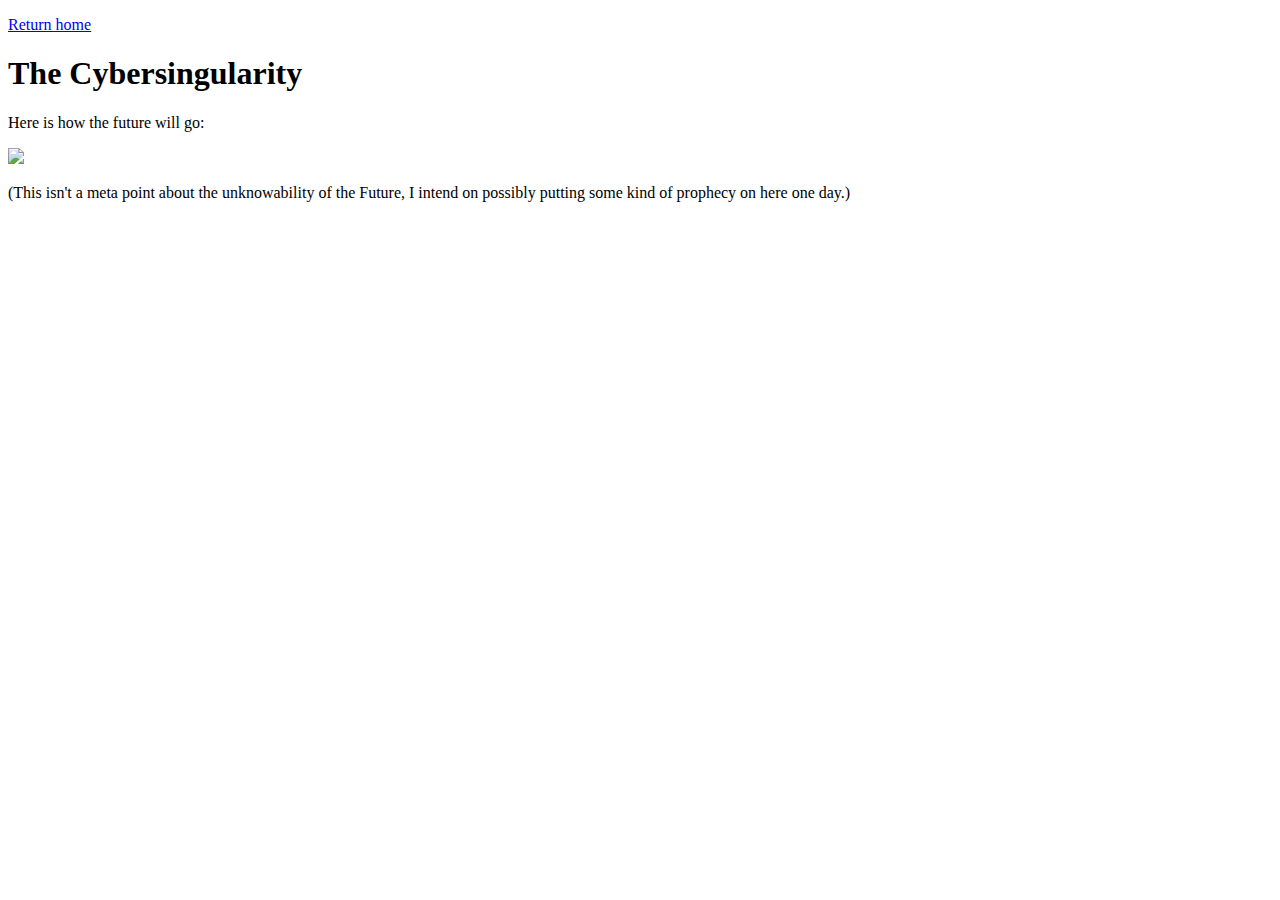
==== cybersingularity.html @ 9d3fdc1c "Upate website header" ====
<!DOCTYPE html>
<html>

<head>
  <meta charset="UTF-8">
  <meta name="viewport" content="width=device-width, initial-scale=1.0">
  <title>The Tetra Space Web Site</title>
  <link href="/style.css" rel="stylesheet" type="text/css" media="all">
</head>

<body>
  <p><a href="./">Return home</a></p>
  <h1>The Cybersingularity</h1>
  <p>Here is how the future will go:</p>
  <p><img src="https://www.fg-a.com/under-construction/under-construction-truck.gif"></p>
  <p>(This isn't a meta point about the unknowability of the Future, I intend on possibly putting some kind of prophecy
    on here one day.)</p>
</body>

</html>
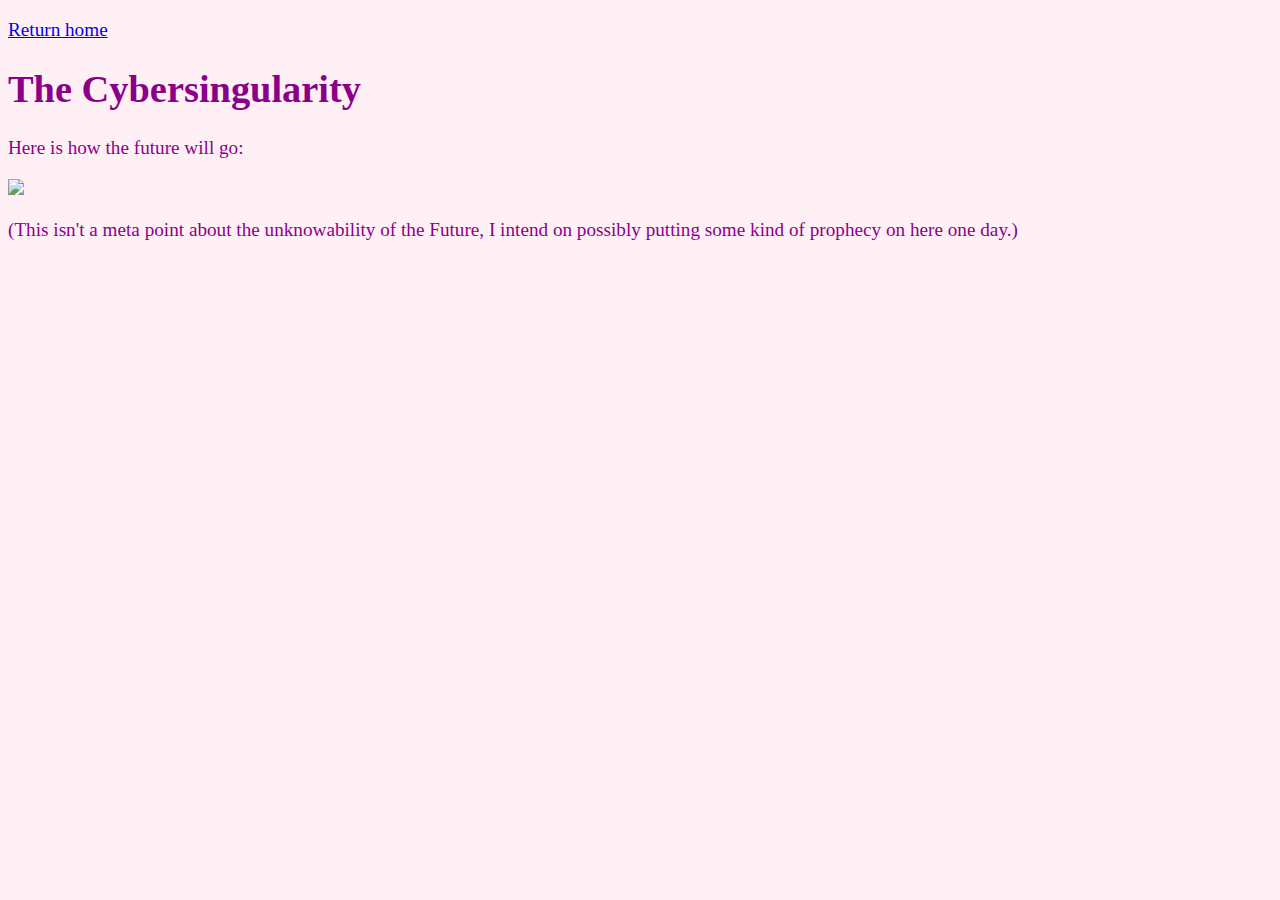
==== commit e283df8f: "That's indence" ====
--- a/cybersingularity.html
+++ b/cybersingularity.html
@@ -2,19 +2,19 @@
 <html>
 
 <head>
-  <meta charset="UTF-8">
-  <meta name="viewport" content="width=device-width, initial-scale=1.0">
-  <title>The Tetra Space Web Site</title>
-  <link href="/style.css" rel="stylesheet" type="text/css" media="all">
+    <meta charset="UTF-8">
+    <meta name="viewport" content="width=device-width, initial-scale=1.0">
+    <title>The Tetra Space Web Site</title>
+    <link href="/style.css" rel="stylesheet" type="text/css" media="all">
 </head>
 
 <body>
-  <p><a href="./">Return home</a></p>
-  <h1>The Cybersingularity</h1>
-  <p>Here is how the future will go:</p>
-  <p><img src="https://www.fg-a.com/under-construction/under-construction-truck.gif"></p>
-  <p>(This isn't a meta point about the unknowability of the Future, I intend on possibly putting some kind of prophecy
-    on here one day.)</p>
+    <p><a href="./">Return home</a></p>
+    <h1>The Cybersingularity</h1>
+    <p>Here is how the future will go:</p>
+    <p><img src="https://www.fg-a.com/under-construction/under-construction-truck.gif"></p>
+    <p>(This isn't a meta point about the unknowability of the Future, I intend on possibly putting some kind of
+        prophecy on here one day.)</p>
 </body>
 
 </html>--- a/style.css
+++ b/style.css
@@ -0,0 +1,26 @@
+body {
+  background-color: lavenderblush;
+  color: DarkMagenta;
+  font-size: larger;
+  font-family: serif;
+}
+
+.main { 
+  padding: 0px 10px;
+  margin-left: 0;
+  margin-right: 0;
+}
+
+@media only screen and (min-width: 768px) {
+  .main {
+    margin-left: 10%;
+    margin-right: 10%;
+  }
+}
+
+@media only screen and (min-width: 768px) {
+    .table {
+      margin-left: -5%;
+      margin-right: -5%;
+    }
+  }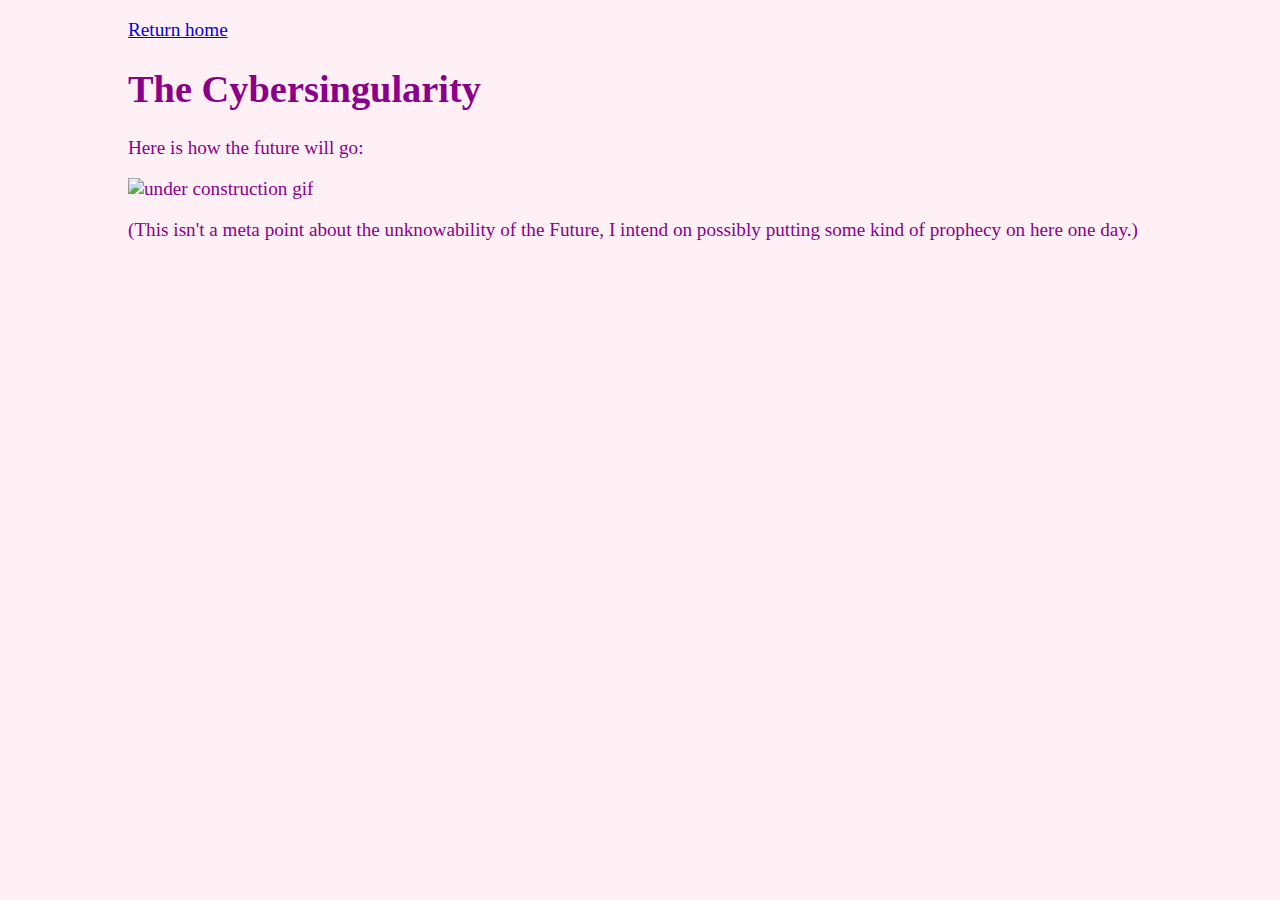
==== commit 1c7f6cbe: "Add lang to HTML" ====
--- a/cybersingularity.html
+++ b/cybersingularity.html
@@ -1,20 +1,25 @@
 <!DOCTYPE html>
-<html>
+<html lang="en">
+  <head>
+    <meta charset="UTF-8" />
+    <meta name="viewport" content="width=device-width, initial-scale=1.0" />
+    <title>The Tetra Space Web Site</title>
+    <link href="/style.css" rel="stylesheet" type="text/css" media="all" />
+  </head>
 
-<head>
-    <meta charset="UTF-8">
-    <meta name="viewport" content="width=device-width, initial-scale=1.0">
-    <title>The Tetra Space Web Site</title>
-    <link href="/style.css" rel="stylesheet" type="text/css" media="all">
-</head>
-
-<body>
+  <body class="main">
     <p><a href="./">Return home</a></p>
     <h1>The Cybersingularity</h1>
     <p>Here is how the future will go:</p>
-    <p><img src="https://www.fg-a.com/under-construction/under-construction-truck.gif"></p>
-    <p>(This isn't a meta point about the unknowability of the Future, I intend on possibly putting some kind of
-        prophecy on here one day.)</p>
-</body>
-
-</html>+    <p>
+      <img
+        alt="under construction gif"
+        src="https://www.fg-a.com/under-construction/under-construction-truck.gif"
+      />
+    </p>
+    <p>
+      (This isn't a meta point about the unknowability of the Future, I intend
+      on possibly putting some kind of prophecy on here one day.)
+    </p>
+  </body>
+</html>
--- a/style.css
+++ b/style.css
@@ -5,7 +5,7 @@
   font-family: serif;
 }
 
-.main { 
+.main {
   padding: 0px 10px;
   margin-left: 0;
   margin-right: 0;
@@ -13,14 +13,31 @@
 
 @media only screen and (min-width: 768px) {
   .main {
+    max-width: 768px;
+    margin-left: auto;
+    margin-right: auto;
+  }
+}
+
+
+@media only screen and (min-width: 960px) {
+  .main {
+    max-width: 1024px;
     margin-left: 10%;
     margin-right: 10%;
   }
 }
 
-@media only screen and (min-width: 768px) {
-    .table {
-      margin-left: -5%;
-      margin-right: -5%;
-    }
-  }+@media only screen and (min-width: 1280px) {
+  .main {
+    margin-left: auto;
+    margin-right: auto;
+  }
+}
+
+@media only screen and (min-width: 960px) {
+  .table {
+    margin-left: -5%;
+    margin-right: -5%;
+  }
+}